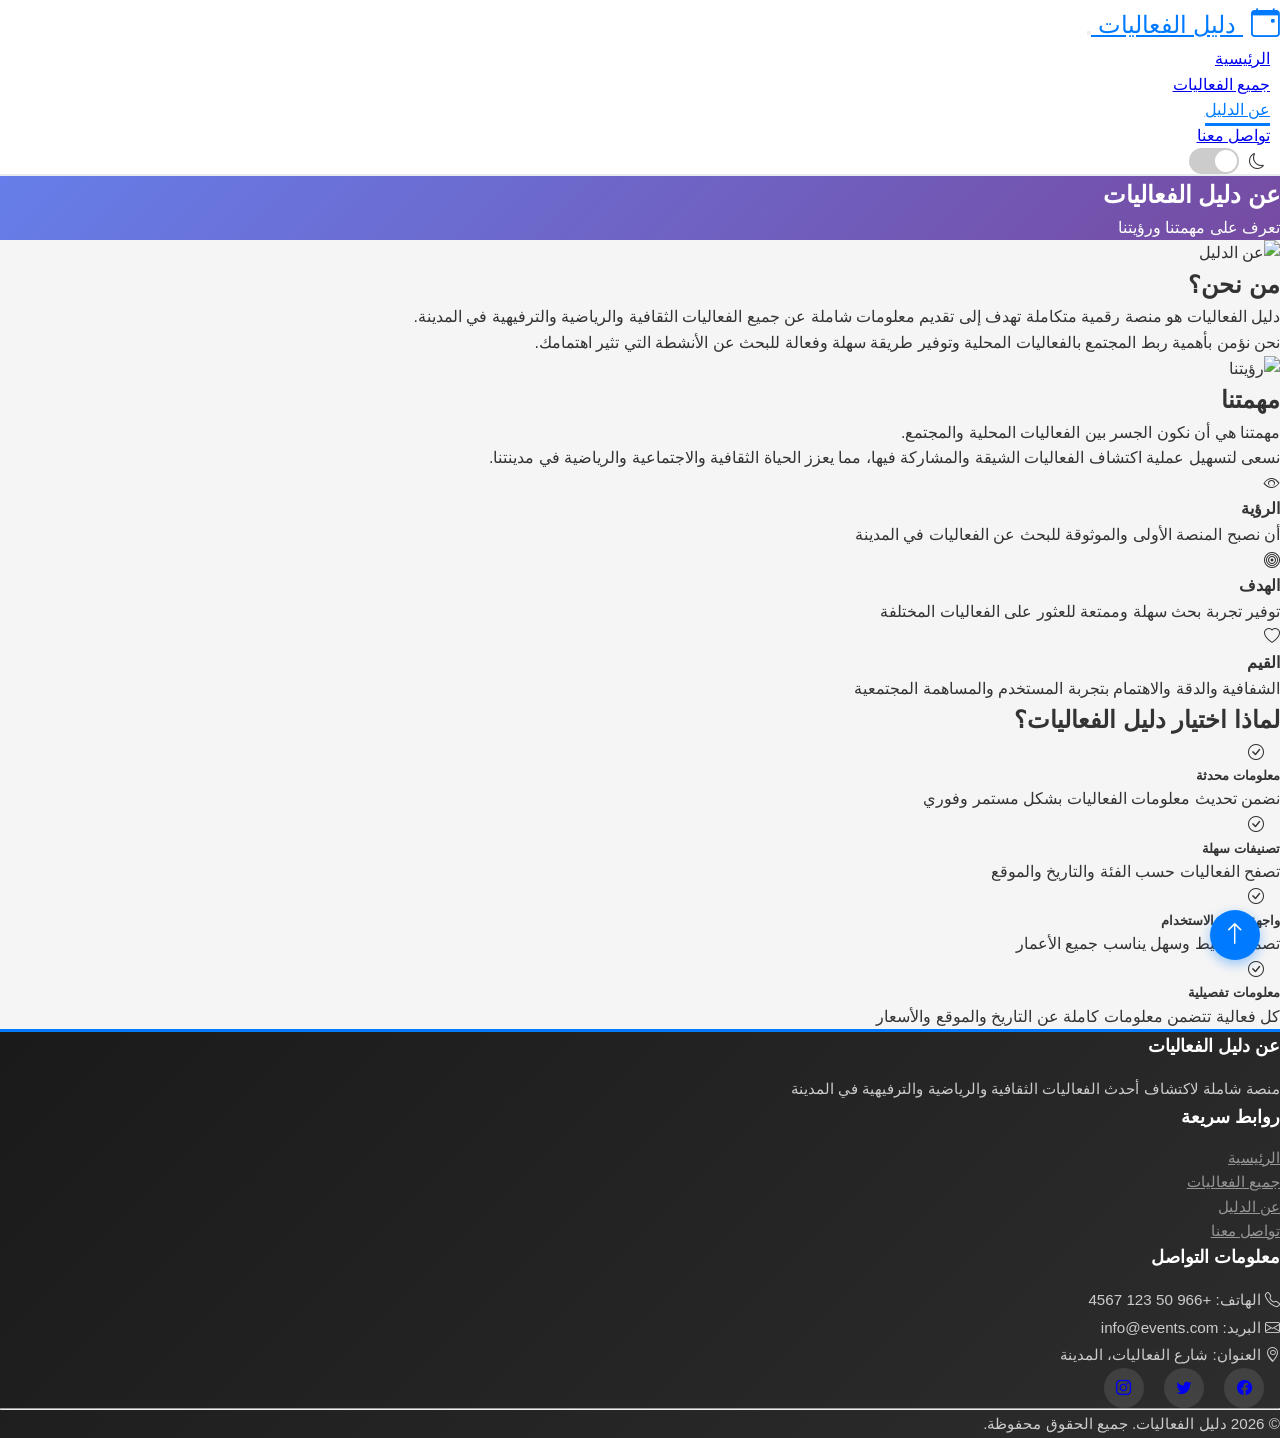
==== about.html @ 7866d21e "Add files via upload" ====
<!DOCTYPE html>
<html lang="ar" dir="rtl">
<head>
    <meta charset="UTF-8">
    <meta name="viewport" content="width=device-width, initial-scale=1.0">
    <title>عن الدليل - دليل الفعاليات</title>
    <link href="https://cdn.jsdelivr.net/npm/bootstrap@5.3.0/dist/css/bootstrap.rtl.min.css" rel="stylesheet">
    <link rel="stylesheet" href="https://cdn.jsdelivr.net/npm/bootstrap-icons@1.10.0/font/bootstrap-icons.css">
    <link rel="stylesheet" href="style.css">
</head>
<body>
    <!-- Header -->
    <header class="header">
        <div class="container-fluid">
            <nav class="navbar navbar-expand-lg navbar-light bg-white shadow-sm">
                <div class="container">
                    <a class="navbar-brand fw-bold" href="index.html">
                        <i class="bi bi-calendar-event text-primary"></i> دليل الفعاليات
                    </a>
                    <button class="navbar-toggler" type="button" data-bs-toggle="collapse" data-bs-target="#navbarNav">
                        <span class="navbar-toggler-icon"></span>
                    </button>
                    <div class="collapse navbar-collapse" id="navbarNav">
                        <ul class="navbar-nav ms-auto">
                            <li class="nav-item"><a class="nav-link" href="index.html">الرئيسية</a></li>
                            <li class="nav-item"><a class="nav-link" href="events.html">جميع الفعاليات</a></li>
                            <li class="nav-item"><a class="nav-link active" href="about.html">عن الدليل</a></li>
                            <li class="nav-item"><a class="nav-link" href="contact.html">تواصل معنا</a></li>
                            <!-- Dark Mode Toggle -->
                            <li class="nav-item dark-mode-toggle">
                                <label>
                                    <i class="bi bi-moon"></i>
                                    <input type="checkbox" id="darkModeToggle">
                                    <span class="toggle-switch"></span>
                                </label>
                            </li>
                        </ul>
                    </div>
                </div>
            </nav>
        </div>
    </header>

    <!-- Page Title -->
    <section class="py-5" style="background: linear-gradient(135deg, #667eea 0%, #764ba2 100%); color: white;">
        <div class="container">
            <h1 class="display-4 fw-bold">عن دليل الفعاليات</h1>
            <p class="lead">تعرف على مهمتنا ورؤيتنا</p>
        </div>
    </section>

    <!-- About Content -->
    <section class="py-5">
        <div class="container">
            <div class="row align-items-center mb-5">
                <div class="col-md-6 mb-4">
                    <img src="https://via.placeholder.com/500x400?text=عن+الدليل" alt="عن الدليل" class="img-fluid rounded">
                </div>
                <div class="col-md-6">
                    <h2 class="mb-3">من نحن؟</h2>
                    <p class="lead">دليل الفعاليات هو منصة رقمية متكاملة تهدف إلى تقديم معلومات شاملة عن جميع الفعاليات الثقافية والرياضية والترفيهية في المدينة.</p>
                    <p>نحن نؤمن بأهمية ربط المجتمع بالفعاليات المحلية وتوفير طريقة سهلة وفعالة للبحث عن الأنشطة التي تثير اهتمامك.</p>
                </div>
            </div>

            <div class="row align-items-center mb-5">
                <div class="col-md-6 order-md-2 mb-4">
                    <img src="https://via.placeholder.com/500x400?text=رؤيتنا" alt="رؤيتنا" class="img-fluid rounded">
                </div>
                <div class="col-md-6 order-md-1">
                    <h2 class="mb-3">مهمتنا</h2>
                    <p class="lead">مهمتنا هي أن نكون الجسر بين الفعاليات المحلية والمجتمع.</p>
                    <p>نسعى لتسهيل عملية اكتشاف الفعاليات الشيقة والمشاركة فيها، مما يعزز الحياة الثقافية والاجتماعية والرياضية في مدينتنا.</p>
                </div>
            </div>

            <div class="row mb-5">
                <div class="col-md-4 mb-3">
                    <div class="text-center p-4 bg-light rounded">
                        <i class="bi bi-eye fa-3x text-primary mb-3"></i>
                        <h4>الرؤية</h4>
                        <p>أن نصبح المنصة الأولى والموثوقة للبحث عن الفعاليات في المدينة</p>
                    </div>
                </div>
                <div class="col-md-4 mb-3">
                    <div class="text-center p-4 bg-light rounded">
                        <i class="bi bi-bullseye fa-3x text-primary mb-3"></i>
                        <h4>الهدف</h4>
                        <p>توفير تجربة بحث سهلة وممتعة للعثور على الفعاليات المختلفة</p>
                    </div>
                </div>
                <div class="col-md-4 mb-3">
                    <div class="text-center p-4 bg-light rounded">
                        <i class="bi bi-heart fa-3x text-primary mb-3"></i>
                        <h4>القيم</h4>
                        <p>الشفافية والدقة والاهتمام بتجربة المستخدم والمساهمة المجتمعية</p>
                    </div>
                </div>
            </div>

            <h2 class="mb-4">لماذا اختيار دليل الفعاليات؟</h2>
            <div class="row">
                <div class="col-md-6 mb-3">
                    <div class="d-flex">
                        <i class="bi bi-check-circle text-success fa-2x me-3"></i>
                        <div>
                            <h5>معلومات محدثة</h5>
                            <p>نضمن تحديث معلومات الفعاليات بشكل مستمر وفوري</p>
                        </div>
                    </div>
                </div>
                <div class="col-md-6 mb-3">
                    <div class="d-flex">
                        <i class="bi bi-check-circle text-success fa-2x me-3"></i>
                        <div>
                            <h5>تصنيفات سهلة</h5>
                            <p>تصفح الفعاليات حسب الفئة والتاريخ والموقع</p>
                        </div>
                    </div>
                </div>
                <div class="col-md-6 mb-3">
                    <div class="d-flex">
                        <i class="bi bi-check-circle text-success fa-2x me-3"></i>
                        <div>
                            <h5>واجهة سهلة الاستخدام</h5>
                            <p>تصميم بسيط وسهل يناسب جميع الأعمار</p>
                        </div>
                    </div>
                </div>
                <div class="col-md-6 mb-3">
                    <div class="d-flex">
                        <i class="bi bi-check-circle text-success fa-2x me-3"></i>
                        <div>
                            <h5>معلومات تفصيلية</h5>
                            <p>كل فعالية تتضمن معلومات كاملة عن التاريخ والموقع والأسعار</p>
                        </div>
                    </div>
                </div>
            </div>
        </div>
    </section>

    <!-- Footer -->
    <footer class="footer bg-dark text-white py-5">
        <div class="container">
            <div class="row mb-4">
                <div class="col-md-4 mb-3">
                    <h5>عن دليل الفعاليات</h5>
                    <p>منصة شاملة لاكتشاف أحدث الفعاليات الثقافية والرياضية والترفيهية في المدينة</p>
                </div>
                <div class="col-md-4 mb-3">
                    <h5>روابط سريعة</h5>
                    <ul class="list-unstyled">
                        <li><a href="index.html" class="text-white-50 text-decoration-none">الرئيسية</a></li>
                        <li><a href="events.html" class="text-white-50 text-decoration-none">جميع الفعاليات</a></li>
                        <li><a href="about.html" class="text-white-50 text-decoration-none">عن الدليل</a></li>
                        <li><a href="contact.html" class="text-white-50 text-decoration-none">تواصل معنا</a></li>
                    </ul>
                </div>
                <div class="col-md-4 mb-3">
                    <h5>معلومات التواصل</h5>
                    <p><i class="bi bi-telephone"></i> الهاتف: +966 50 123 4567</p>
                    <p><i class="bi bi-envelope"></i> البريد: info@events.com</p>
                    <p><i class="bi bi-geo-alt"></i> العنوان: شارع الفعاليات، المدينة</p>
                    <div class="social-links mt-3">
                        <a href="#" class="text-white me-3"><i class="bi bi-facebook"></i></a>
                        <a href="#" class="text-white me-3"><i class="bi bi-twitter"></i></a>
                        <a href="#" class="text-white me-3"><i class="bi bi-instagram"></i></a>
                    </div>
                </div>
            </div>
            <hr class="bg-white-50">
            <div class="text-center">
                <p class="mb-0">&copy; 2026 دليل الفعاليات. جميع الحقوق محفوظة.</p>
            </div>
        </div>
    </footer>

    <script src="https://cdn.jsdelivr.net/npm/bootstrap@5.3.0/dist/js/bootstrap.bundle.min.js"></script>
    <script src="main.js"></script>
    <!-- Bonus Features JS -->
    <script src="bonus-features.js"></script>

    <!-- Scroll to Top Button -->
    <button id="scrollTopBtn" title="العودة للأعلى">
        <i class="bi bi-arrow-up"></i>
    </button>
</body>
</html>
---- style.css ----
/* General Styles */
:root {
    --primary-color: #007bff;
    --secondary-color: #6c757d;
    --success-color: #28a745;
    --danger-color: #dc3545;
    --warning-color: #ffc107;
    --info-color: #17a2b8;
    --light-color: #f8f9fa;
    --dark-color: #343a40;
    --border-radius: 8px;
    --transition: all 0.3s ease;
}

* {
    margin: 0;
    padding: 0;
    box-sizing: border-box;
}

html {
    scroll-behavior: smooth;
}

body {
    font-family: 'Segoe UI', Tahoma, Geneva, Verdana, sans-serif;
    line-height: 1.6;
    color: #333;
    background-color: #f5f5f5;
}

/* Header Styles */
.header {
    background: white;
    sticky-position: top;
    z-index: 100;
    border-bottom: 2px solid #e9ecef;
}

.navbar-brand {
    font-size: 1.5rem;
    color: var(--primary-color) !important;
}

.navbar-brand i {
    margin-left: 8px;
    font-size: 1.8rem;
}

.navbar-nav .nav-link {
    margin: 0 10px;
    font-weight: 500;
    transition: var(--transition);
}

.navbar-nav .nav-link:hover,
.navbar-nav .nav-link.active {
    color: var(--primary-color) !important;
    border-bottom: 3px solid var(--primary-color);
    padding-bottom: 5px;
}

/* Section Titles */
.section-title {
    font-size: 2rem;
    font-weight: bold;
    color: var(--dark-color);
    position: relative;
    padding-bottom: 15px;
    border-bottom: 3px solid var(--primary-color);
    display: inline-block;
}

/* Featured Events Section */
.featured-section {
    background: linear-gradient(135deg, #667eea 0%, #764ba2 100%);
    color: white;
}

.featured-section .section-title {
    color: white;
    border-bottom-color: #ffc107;
}

.carousel-inner {
    border-radius: var(--border-radius);
    overflow: hidden;
}

.featured-card {
    display: flex;
    overflow: hidden;
    background: white;
    color: #333;
    border-radius: var(--border-radius);
    box-shadow: 0 10px 30px rgba(0, 0, 0, 0.3);
    transition: var(--transition);
}

.featured-card:hover {
    transform: translateY(-10px);
    box-shadow: 0 15px 40px rgba(0, 0, 0, 0.4);
}

.featured-card img {
    width: 60%;
    object-fit: cover;
    min-height: 300px;
}

.featured-content {
    width: 40%;
    padding: 30px;
    display: flex;
    flex-direction: column;
    justify-content: space-between;
}

.featured-content h3 {
    font-size: 1.5rem;
    font-weight: bold;
    margin-bottom: 15px;
    color: var(--dark-color);
}

.featured-content p {
    margin-bottom: 10px;
    font-size: 0.95rem;
}

.featured-content .date,
.featured-content .location {
    color: var(--secondary-color);
    font-size: 0.9rem;
}

.featured-content i {
    margin-left: 8px;
}

.featured-content .btn {
    margin-top: 15px;
    align-self: flex-start;
    padding: 8px 20px;
}

.carousel-control-prev,
.carousel-control-next {
    width: 50px;
    height: 50px;
    background-color: rgba(0, 0, 0, 0.5);
    border-radius: 50%;
    top: 50%;
    transform: translateY(-50%);
}

.carousel-control-prev:hover,
.carousel-control-next:hover {
    background-color: rgba(0, 0, 0, 0.7);
}

/* Categories Section */
.categories-section {
    background-color: #f8f9fa;
}

.categories-grid {
    display: grid;
    grid-template-columns: repeat(auto-fit, minmax(150px, 1fr));
    gap: 20px;
    margin-top: 30px;
}

.category-badge {
    display: flex;
    flex-direction: column;
    align-items: center;
    justify-content: center;
    padding: 30px;
    background: white;
    border-radius: var(--border-radius);
    text-decoration: none;
    color: var(--dark-color);
    border: 2px solid #e9ecef;
    transition: var(--transition);
    box-shadow: 0 2px 8px rgba(0, 0, 0, 0.1);
    cursor: pointer;
}

.category-badge:hover {
    background-color: var(--primary-color);
    color: white;
    border-color: var(--primary-color);
    transform: translateY(-8px);
    box-shadow: 0 8px 20px rgba(0, 123, 255, 0.3);
}

.category-badge i {
    font-size: 2.5rem;
    margin-bottom: 10px;
}

.category-badge span {
    font-size: 1.1rem;
    font-weight: 600;
    text-align: center;
}

/* Latest Events Section */
.latest-events-section {
    background-color: white;
}

.events-grid {
    display: grid;
    grid-template-columns: repeat(auto-fill, minmax(280px, 1fr));
    gap: 25px;
    margin-top: 30px;
}

.event-card {
    background: white;
    border-radius: var(--border-radius);
    overflow: hidden;
    box-shadow: 0 2px 10px rgba(0, 0, 0, 0.1);
    transition: var(--transition);
    border: 1px solid #e9ecef;
    display: flex;
    flex-direction: column;
    height: 100%;
}

.event-card:hover {
    box-shadow: 0 10px 30px rgba(0, 0, 0, 0.15);
    transform: translateY(-10px);
}

.event-image {
    position: relative;
    height: 200px;
    overflow: hidden;
}

.event-image img {
    width: 100%;
    height: 100%;
    object-fit: cover;
    transition: var(--transition);
}

.event-card:hover .event-image img {
    transform: scale(1.1);
}

.event-category {
    position: absolute;
    top: 10px;
    right: 10px;
    background-color: var(--primary-color);
    color: white;
    padding: 5px 15px;
    border-radius: 20px;
    font-size: 0.85rem;
    font-weight: 600;
}

.event-content {
    padding: 20px;
    flex-grow: 1;
    display: flex;
    flex-direction: column;
}

.event-content h4 {
    font-size: 1.2rem;
    font-weight: 700;
    margin-bottom: 12px;
    color: var(--dark-color);
}

.event-date,
.event-location {
    font-size: 0.9rem;
    color: var(--secondary-color);
    margin-bottom: 8px;
}

.event-date i,
.event-location i {
    margin-left: 8px;
    color: var(--primary-color);
}

.event-description {
    font-size: 0.95rem;
    color: #666;
    margin-bottom: 15px;
    flex-grow: 1;
}

.event-card .btn {
    margin-top: auto;
    transition: var(--transition);
}

.event-card .btn:hover {
    background-color: var(--primary-color);
    border-color: var(--primary-color);
    color: white;
}

/* Footer Styles */
.footer {
    background: linear-gradient(135deg, #1a1a1a 0%, #2d2d2d 100%);
    color: #ccc;
    font-size: 0.95rem;
    border-top: 3px solid var(--primary-color);
}

.footer h5 {
    color: white;
    font-weight: 700;
    margin-bottom: 15px;
    font-size: 1.1rem;
}

.footer p {
    line-height: 1.8;
}

.footer a {
    transition: var(--transition);
}

.footer a:hover {
    color: var(--primary-color) !important;
}

.footer .social-links a {
    display: inline-block;
    width: 40px;
    height: 40px;
    background-color: rgba(255, 255, 255, 0.1);
    border-radius: 50%;
    line-height: 40px;
    text-align: center;
    transition: var(--transition);
}

.footer .social-links a:hover {
    background-color: var(--primary-color);
    transform: translateY(-3px);
}

/* Responsive Design */
@media (max-width: 768px) {
    .section-title {
        font-size: 1.5rem;
    }

    .featured-card {
        flex-direction: column;
    }

    .featured-card img {
        width: 100%;
        min-height: 200px;
    }

    .featured-content {
        width: 100%;
        padding: 20px;
    }

    .categories-grid {
        grid-template-columns: repeat(auto-fit, minmax(120px, 1fr));
    }

    .event-card {
        min-height: auto;
    }

    .events-grid {
        grid-template-columns: repeat(auto-fill, minmax(250px, 1fr));
    }

    .carousel-control-prev,
    .carousel-control-next {
        width: 40px;
        height: 40px;
    }
}

@media (max-width: 576px) {
    .section-title {
        font-size: 1.3rem;
    }

    .featured-section,
    .latest-events-section,
    .categories-section {
        padding: 30px 15px !important;
    }

    .categories-grid {
        grid-template-columns: repeat(2, 1fr);
    }

    .events-grid {
        grid-template-columns: 1fr;
    }

    .footer .row {
        text-align: center;
    }

    .footer .social-links {
        justify-content: center;
        display: flex;
    }
}

/* Animations */
@keyframes fadeIn {
    from {
        opacity: 0;
        transform: translateY(20px);
    }
    to {
        opacity: 1;
        transform: translateY(0);
    }
}

.event-card {
    animation: fadeIn 0.5s ease-in-out;
}

/* Utilities */
.text-white-50 {
    color: rgba(255, 255, 255, 0.5) !important;
}

.me-3 {
    margin-right: 1rem;
}

.ms-auto {
    margin-right: auto !important;
}

/* ========================================
   BONUS FEATURES STYLES
   ======================================== */

/* ========================================
   1. SCROLL-TO-TOP BUTTON
   ======================================== */
#scrollTopBtn {
    position: fixed;
    bottom: -60px;
    right: 20px;
    width: 50px;
    height: 50px;
    background-color: var(--primary-color);
    color: white;
    border: none;
    border-radius: 50%;
    cursor: pointer;
    display: flex;
    align-items: center;
    justify-content: center;
    font-size: 1.5rem;
    box-shadow: 0 4px 12px rgba(0, 123, 255, 0.4);
    transition: var(--transition);
    z-index: 99;
}

#scrollTopBtn:hover {
    background-color: var(--secondary-color);
    box-shadow: 0 6px 16px rgba(0, 123, 255, 0.6);
    transform: translateY(-5px);
}

#scrollTopBtn.show {
    bottom: 30px;
}

/* ========================================
   2. DARK MODE STYLES
   ======================================== */

/* Dark mode toggle switch */
.dark-mode-toggle {
    position: relative;
    display: inline-flex;
    align-items: center;
    margin: 0 15px;
}

.dark-mode-toggle label {
    display: flex;
    align-items: center;
    margin-bottom: 0;
    cursor: pointer;
}

.dark-mode-toggle input[type="checkbox"] {
    display: none;
}

.toggle-switch {
    width: 50px;
    height: 26px;
    background-color: #ccc;
    border-radius: 13px;
    position: relative;
    margin-right: 10px;
    transition: background-color 0.3s ease;
}

.toggle-switch::after {
    content: '';
    position: absolute;
    width: 22px;
    height: 22px;
    background-color: white;
    border-radius: 50%;
    top: 2px;
    right: 2px;
    transition: right 0.3s ease;
}

input[type="checkbox"]:checked + .toggle-switch {
    background-color: var(--primary-color);
}

input[type="checkbox"]:checked + .toggle-switch::after {
    right: 26px;
}

/* Dark mode body and element styles */
body.dark-mode {
    background-color: #1a1a1a;
    color: #e0e0e0;
}

body.dark-mode .header {
    background-color: #2d2d2d;
    border-bottom-color: #404040;
}

body.dark-mode .navbar {
    background-color: #2d2d2d !important;
}

body.dark-mode .navbar-nav .nav-link {
    color: #e0e0e0 !important;
}

body.dark-mode .navbar-nav .nav-link:hover,
body.dark-mode .navbar-nav .nav-link.active {
    color: var(--primary-color) !important;
}

body.dark-mode .featured-card {
    background-color: #2d2d2d;
    color: #e0e0e0;
}

body.dark-mode .featured-content h3 {
    color: #e0e0e0;
}

body.dark-mode .section-title {
    color: #e0e0e0;
}

body.dark-mode .categories-grid .category-badge {
    background-color: #2d2d2d;
    color: #e0e0e0;
    border-color: #404040;
}

body.dark-mode .categories-grid .category-badge:hover {
    background-color: var(--primary-color);
    color: white;
}

body.dark-mode .event-card {
    background-color: #2d2d2d;
    color: #e0e0e0;
    border-color: #404040;
}

body.dark-mode .event-content h4 {
    color: #e0e0e0;
}

body.dark-mode .event-description {
    color: #b0b0b0;
}

body.dark-mode .card {
    background-color: #2d2d2d;
    border-color: #404040;
    color: #e0e0e0;
}

body.dark-mode .card-body {
    background-color: #2d2d2d;
}

body.dark-mode .form-control,
body.dark-mode .form-select {
    background-color: #3a3a3a;
    border-color: #404040;
    color: #e0e0e0;
}

body.dark-mode .form-control:focus,
body.dark-mode .form-select:focus {
    background-color: #3a3a3a;
    border-color: var(--primary-color);
    color: #e0e0e0;
}

body.dark-mode .latest-events-section {
    background-color: #1a1a1a;
}

body.dark-mode .categories-section {
    background-color: #252525;
}

/* ========================================
   3. MODAL BOOKING SYSTEM
   ======================================== */

.modal-header {
    background: linear-gradient(135deg, #667eea 0%, #764ba2 100%);
    color: white;
    border-bottom: none;
}

.modal-header .btn-close {
    color: white;
}

.modal-body {
    padding: 30px;
}

body.dark-mode .modal-content {
    background-color: #2d2d2d;
    color: #e0e0e0;
}

body.dark-mode .modal-header {
    border-bottom-color: #404040;
}

#bookingSuccess {
    animation: slideIn 0.3s ease-in-out;
}

@keyframes slideIn {
    from {
        transform: translateY(-20px);
        opacity: 0;
    }
    to {
        transform: translateY(0);
        opacity: 1;
    }
}

/* ========================================
   4. CATEGORY PREFERENCES
   ======================================== */

.category-badge.favorite-category {
    border-color: var(--warning-color);
    background-color: rgba(255, 193, 7, 0.1);
    box-shadow: 0 0 15px rgba(255, 193, 7, 0.3);
}

.category-badge.favorite-category::before {
    content: '★';
    position: absolute;
    top: 5px;
    right: 5px;
    color: var(--warning-color);
    font-size: 1.2rem;
}

/* ========================================
   5. NOTIFICATION ALERT
   ======================================== */

.notification-alert {
    position: fixed;
    bottom: -100px;
    right: 20px;
    background-color: var(--success-color);
    color: white;
    padding: 15px 20px;
    border-radius: 8px;
    box-shadow: 0 4px 12px rgba(0, 0, 0, 0.2);
    z-index: 9999;
    display: flex;
    align-items: center;
    gap: 10px;
    transition: bottom 0.3s ease;
}

.notification-alert.show {
    bottom: 30px;
}

.notification-alert i {
    font-size: 1.2rem;
}

/* ========================================
   DARK MODE - Additional Elements
   ======================================== */

body.dark-mode .footer {
    background: linear-gradient(135deg, #0d0d0d 0%, #1a1a1a 100%);
    border-top-color: var(--primary-color);
}

body.dark-mode .bg-light {
    background-color: #252525 !important;
}

body.dark-mode .text-muted {
    color: #b0b0b0 !important;
}

body.dark-mode .btn-outline-primary {
    color: var(--primary-color);
    border-color: var(--primary-color);
}

body.dark-mode .btn-outline-primary:hover {
    background-color: var(--primary-color);
    color: white;
}

body.dark-mode hr {
    border-color: #404040;
}

body.dark-mode .list-unstyled a {
    color: #b0b0b0;
}

body.dark-mode .list-unstyled a:hover {
    color: var(--primary-color);
}
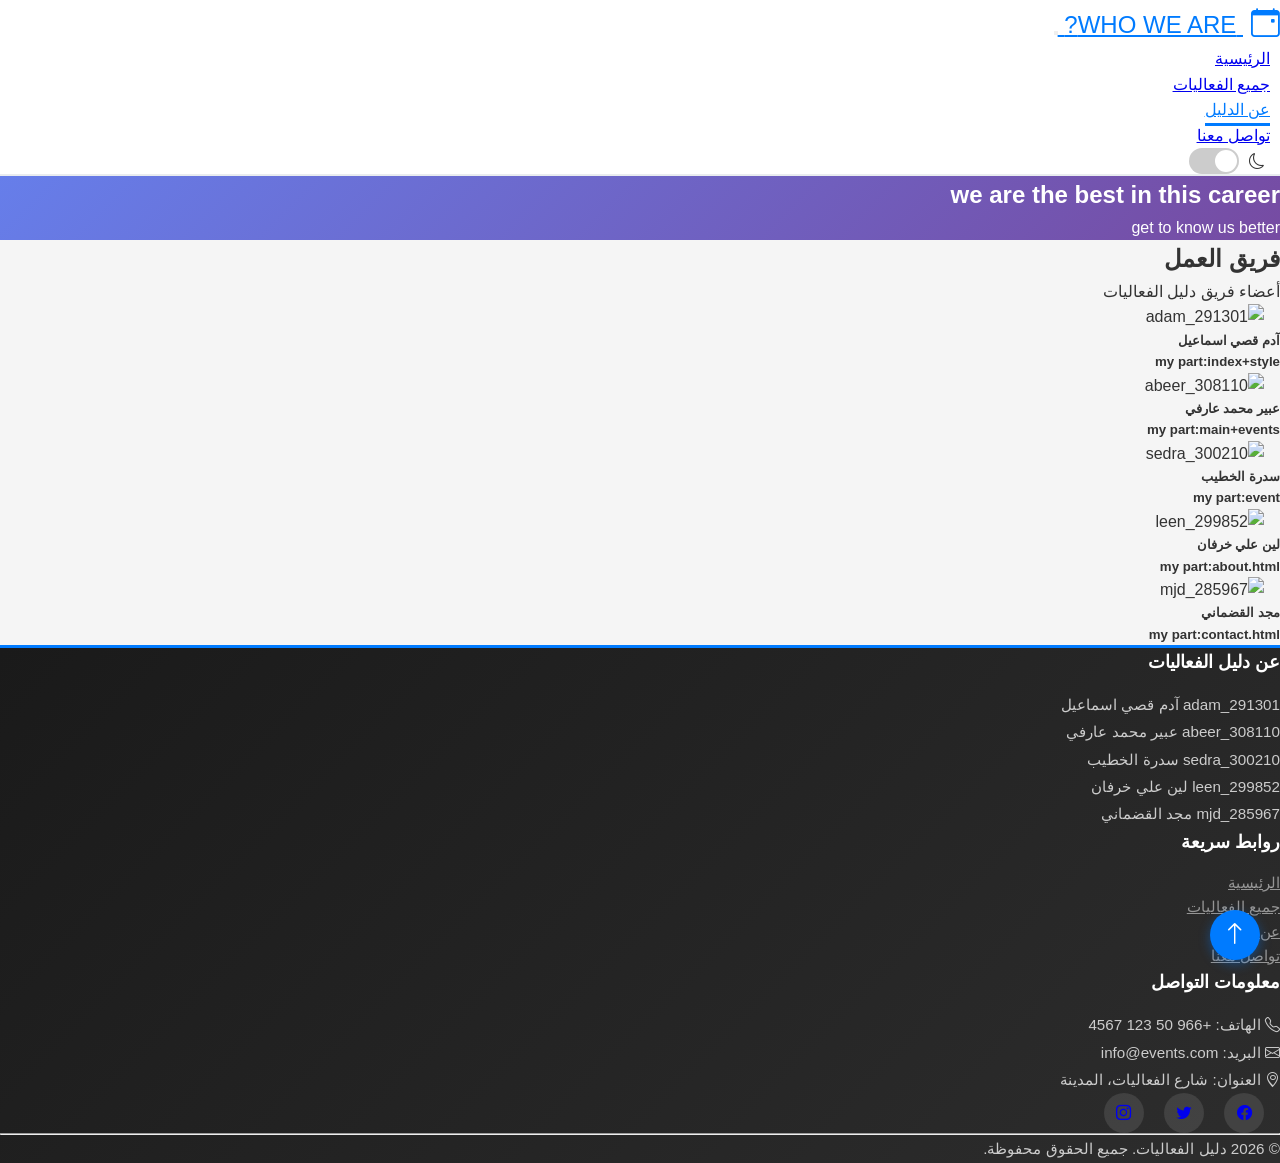
==== commit fdc519c0: "Add files via upload" ====
--- a/about.html
+++ b/about.html
@@ -3,8 +3,8 @@
 <head>
     <meta charset="UTF-8">
     <meta name="viewport" content="width=device-width, initial-scale=1.0">
-    <title>عن الدليل - دليل الفعاليات</title>
-    <link href="https://cdn.jsdelivr.net/npm/bootstrap@5.3.0/dist/css/bootstrap.rtl.min.css" rel="stylesheet">
+    <title data-i18n="title.about">ABOUT DEVELOPPING TEAM</title>
+    <link id="bootstrapCss" href="https://cdn.jsdelivr.net/npm/bootstrap@5.3.0/dist/css/bootstrap.rtl.min.css" rel="stylesheet">
     <link rel="stylesheet" href="https://cdn.jsdelivr.net/npm/bootstrap-icons@1.10.0/font/bootstrap-icons.css">
     <link rel="stylesheet" href="style.css">
 </head>
@@ -15,17 +15,17 @@
             <nav class="navbar navbar-expand-lg navbar-light bg-white shadow-sm">
                 <div class="container">
                     <a class="navbar-brand fw-bold" href="index.html">
-                        <i class="bi bi-calendar-event text-primary"></i> دليل الفعاليات
+                        <i class="bi bi-calendar-event text-primary"></i> <span data-i18n="title.home">WHO WE ARE?</span>
                     </a>
                     <button class="navbar-toggler" type="button" data-bs-toggle="collapse" data-bs-target="#navbarNav">
                         <span class="navbar-toggler-icon"></span>
                     </button>
                     <div class="collapse navbar-collapse" id="navbarNav">
                         <ul class="navbar-nav ms-auto">
-                            <li class="nav-item"><a class="nav-link" href="index.html">الرئيسية</a></li>
-                            <li class="nav-item"><a class="nav-link" href="events.html">جميع الفعاليات</a></li>
-                            <li class="nav-item"><a class="nav-link active" href="about.html">عن الدليل</a></li>
-                            <li class="nav-item"><a class="nav-link" href="contact.html">تواصل معنا</a></li>
+                            <li class="nav-item"><a class="nav-link" href="index.html" data-i18n="nav.home">الرئيسية</a></li>
+                            <li class="nav-item"><a class="nav-link" href="events.html" data-i18n="nav.events">جميع الفعاليات</a></li>
+                            <li class="nav-item"><a class="nav-link active" href="about.html" data-i18n="nav.about">عن الدليل</a></li>
+                            <li class="nav-item"><a class="nav-link" href="contact.html" data-i18n="nav.contact">تواصل معنا</a></li>
                             <!-- Dark Mode Toggle -->
                             <li class="nav-item dark-mode-toggle">
                                 <label>
@@ -44,95 +44,57 @@
     <!-- Page Title -->
     <section class="py-5" style="background: linear-gradient(135deg, #667eea 0%, #764ba2 100%); color: white;">
         <div class="container">
-            <h1 class="display-4 fw-bold">عن دليل الفعاليات</h1>
-            <p class="lead">تعرف على مهمتنا ورؤيتنا</p>
+            <h1 class="display-4 fw-bold" data-i18n="title.about">we are the best in this career</h1>
+            <p class="lead">get to know us better</p>
         </div>
     </section>
 
     <!-- About Content -->
     <section class="py-5">
         <div class="container">
-            <div class="row align-items-center mb-5">
-                <div class="col-md-6 mb-4">
-                    <img src="https://via.placeholder.com/500x400?text=عن+الدليل" alt="عن الدليل" class="img-fluid rounded">
-                </div>
-                <div class="col-md-6">
-                    <h2 class="mb-3">من نحن؟</h2>
-                    <p class="lead">دليل الفعاليات هو منصة رقمية متكاملة تهدف إلى تقديم معلومات شاملة عن جميع الفعاليات الثقافية والرياضية والترفيهية في المدينة.</p>
-                    <p>نحن نؤمن بأهمية ربط المجتمع بالفعاليات المحلية وتوفير طريقة سهلة وفعالة للبحث عن الأنشطة التي تثير اهتمامك.</p>
-                </div>
+            <div class="text-center mb-5">
+                <h2>فريق العمل</h2>
+                <p class="text-muted">أعضاء فريق دليل الفعاليات</p>
             </div>
-
-            <div class="row align-items-center mb-5">
-                <div class="col-md-6 order-md-2 mb-4">
-                    <img src="https://via.placeholder.com/500x400?text=رؤيتنا" alt="رؤيتنا" class="img-fluid rounded">
-                </div>
-                <div class="col-md-6 order-md-1">
-                    <h2 class="mb-3">مهمتنا</h2>
-                    <p class="lead">مهمتنا هي أن نكون الجسر بين الفعاليات المحلية والمجتمع.</p>
-                    <p>نسعى لتسهيل عملية اكتشاف الفعاليات الشيقة والمشاركة فيها، مما يعزز الحياة الثقافية والاجتماعية والرياضية في مدينتنا.</p>
-                </div>
-            </div>
-
-            <div class="row mb-5">
-                <div class="col-md-4 mb-3">
-                    <div class="text-center p-4 bg-light rounded">
-                        <i class="bi bi-eye fa-3x text-primary mb-3"></i>
-                        <h4>الرؤية</h4>
-                        <p>أن نصبح المنصة الأولى والموثوقة للبحث عن الفعاليات في المدينة</p>
-                    </div>
-                </div>
-                <div class="col-md-4 mb-3">
-                    <div class="text-center p-4 bg-light rounded">
-                        <i class="bi bi-bullseye fa-3x text-primary mb-3"></i>
-                        <h4>الهدف</h4>
-                        <p>توفير تجربة بحث سهلة وممتعة للعثور على الفعاليات المختلفة</p>
-                    </div>
-                </div>
-                <div class="col-md-4 mb-3">
-                    <div class="text-center p-4 bg-light rounded">
-                        <i class="bi bi-heart fa-3x text-primary mb-3"></i>
-                        <h4>القيم</h4>
-                        <p>الشفافية والدقة والاهتمام بتجربة المستخدم والمساهمة المجتمعية</p>
-                    </div>
-                </div>
-            </div>
-
-            <h2 class="mb-4">لماذا اختيار دليل الفعاليات؟</h2>
-            <div class="row">
-                <div class="col-md-6 mb-3">
-                    <div class="d-flex">
-                        <i class="bi bi-check-circle text-success fa-2x me-3"></i>
+            <div class="row gy-4 justify-content-center">
+                <div class="col-sm-6 col-lg-4">
+                    <div class="d-flex align-items-center p-3 bg-light rounded shadow-sm">
+                        <img src="picture/av1.gif" alt="adam_291301" class="rounded-circle me-3" width="80" height="80">
                         <div>
-                            <h5>معلومات محدثة</h5>
-                            <p>نضمن تحديث معلومات الفعاليات بشكل مستمر وفوري</p>
+                            <h5 class="mb-0">آدم قصي اسماعيل<br>my part:index+style</h5>
+                            
                         </div>
                     </div>
                 </div>
-                <div class="col-md-6 mb-3">
-                    <div class="d-flex">
-                        <i class="bi bi-check-circle text-success fa-2x me-3"></i>
+                <div class="col-sm-6 col-lg-4">
+                    <div class="d-flex align-items-center p-3 bg-light rounded shadow-sm">
+                        <img src="picture/av2.gif" alt="abeer_308110" class="rounded-circle me-3" width="80" height="80">
                         <div>
-                            <h5>تصنيفات سهلة</h5>
-                            <p>تصفح الفعاليات حسب الفئة والتاريخ والموقع</p>
+                            <h5 class="mb-0">عبير محمد عارفي<br>my part:main+events</h5>
                         </div>
                     </div>
                 </div>
-                <div class="col-md-6 mb-3">
-                    <div class="d-flex">
-                        <i class="bi bi-check-circle text-success fa-2x me-3"></i>
+                <div class="col-sm-6 col-lg-4">
+                    <div class="d-flex align-items-center p-3 bg-light rounded shadow-sm">
+                        <img src="picture/av3.gif" alt="sedra_300210" class="rounded-circle me-3" width="80" height="80">
                         <div>
-                            <h5>واجهة سهلة الاستخدام</h5>
-                            <p>تصميم بسيط وسهل يناسب جميع الأعمار</p>
+                            <h5 class="mb-0">سدرة الخطيب<br>my part:event</h5>
                         </div>
                     </div>
                 </div>
-                <div class="col-md-6 mb-3">
-                    <div class="d-flex">
-                        <i class="bi bi-check-circle text-success fa-2x me-3"></i>
+                <div class="col-sm-6 col-lg-4">
+                    <div class="d-flex align-items-center p-3 bg-light rounded shadow-sm">
+                        <img src="picture/av4.gif" alt="leen_299852" class="rounded-circle me-3" width="80" height="80">
                         <div>
-                            <h5>معلومات تفصيلية</h5>
-                            <p>كل فعالية تتضمن معلومات كاملة عن التاريخ والموقع والأسعار</p>
+                            <h5 class="mb-0">لين علي خرفان<br>my part:about.html</h5>
+                        </div>
+                    </div>
+                </div>
+                <div class="col-sm-6 col-lg-4">
+                    <div class="d-flex align-items-center p-3 bg-light rounded shadow-sm">
+                        <img src="picture/av5.gif" alt="mjd_285967" class="rounded-circle me-3" width="80" height="80">
+                        <div>
+                            <h5 class="mb-0">مجد القضماني<br>my part:contact.html</h5>
                         </div>
                     </div>
                 </div>
@@ -146,7 +108,11 @@
             <div class="row mb-4">
                 <div class="col-md-4 mb-3">
                     <h5>عن دليل الفعاليات</h5>
-                    <p>منصة شاملة لاكتشاف أحدث الفعاليات الثقافية والرياضية والترفيهية في المدينة</p>
+                    <p>adam_291301  آدم قصي اسماعيل<br>
+                    abeer_308110  عبير محمد عارفي<br>
+                    sedra_300210  سدرة الخطيب<br>
+                    leen_299852 لين علي خرفان<br>
+                    mjd_285967 مجد القضماني</p>
                 </div>
                 <div class="col-md-4 mb-3">
                     <h5>روابط سريعة</h5>
@@ -178,8 +144,6 @@
 
     <script src="https://cdn.jsdelivr.net/npm/bootstrap@5.3.0/dist/js/bootstrap.bundle.min.js"></script>
     <script src="main.js"></script>
-    <!-- Bonus Features JS -->
-    <script src="bonus-features.js"></script>
 
     <!-- Scroll to Top Button -->
     <button id="scrollTopBtn" title="العودة للأعلى">
--- a/style.css
+++ b/style.css
@@ -539,6 +539,32 @@
     right: 26px;
 }
 
+/* Language toggle button */
+.language-toggle {
+    display: inline-flex;
+    align-items: center;
+}
+
+.language-toggle #languageToggle {
+    padding: 0.375rem 0.75rem;
+    font-size: 0.875rem;
+    font-weight: 600;
+    border-radius: 4px;
+    transition: var(--transition);
+}
+
+.language-toggle #languageToggle:hover {
+    background-color: var(--primary-color);
+    color: white;
+    border-color: var(--primary-color);
+}
+
+/* Dark mode language toggle */
+body.dark-mode .language-toggle #languageToggle {
+    border-color: var(--primary-color);
+    color: var(--primary-color);
+}
+
 /* Dark mode body and element styles */
 body.dark-mode {
     background-color: #1a1a1a;
